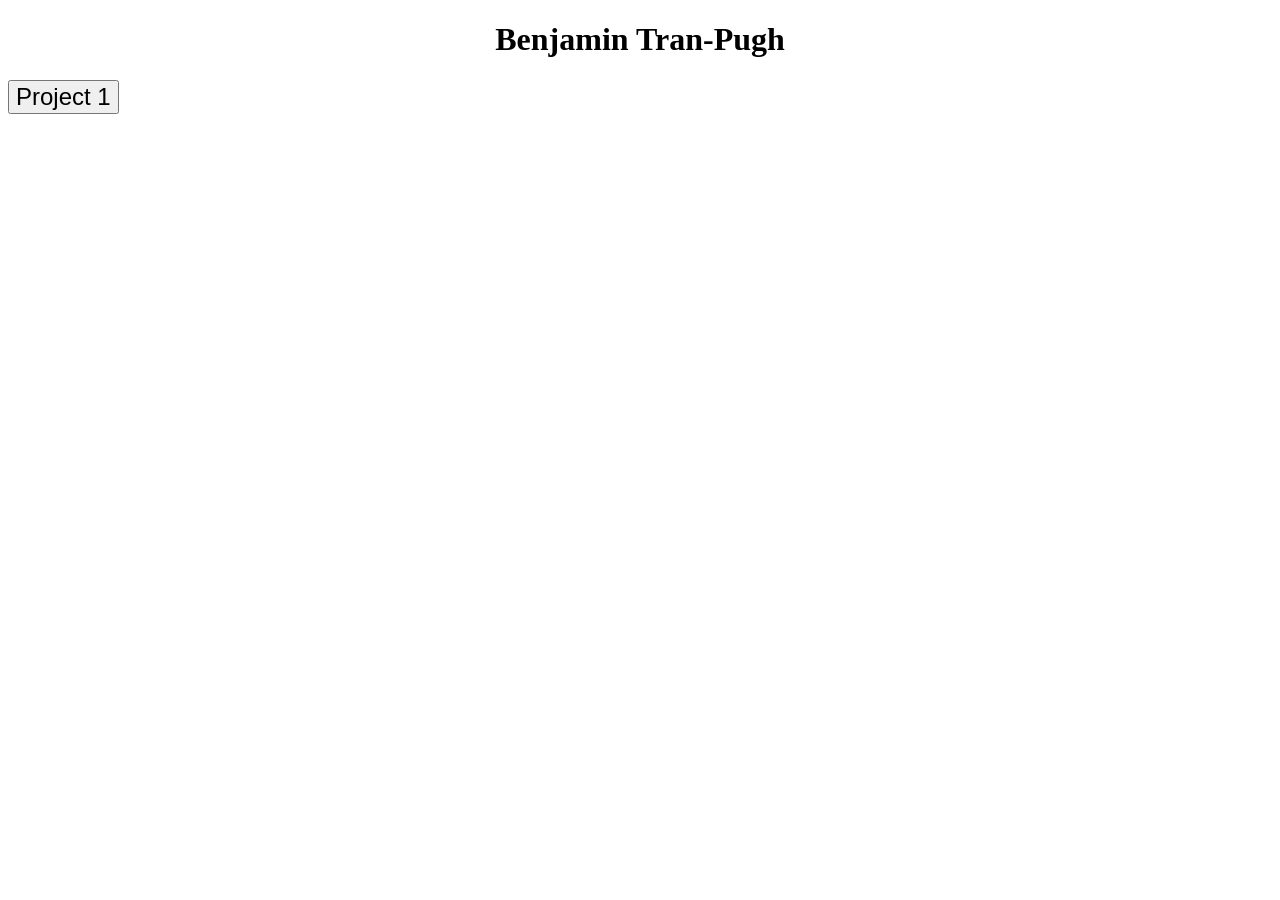
==== index.html @ 287d6b4b "Add files via upload" ====
<!DOCTYPE html>
<html lang="en">
  <head>
    <link href="styles.css" rel="stylesheet">
    <script src="scripts.js"></script>
    <title>Portfolio</title>
  </head>
  <body>
    <h1 class="centered">Benjamin Tran-Pugh</h1>
  
    <button id="button1">Project 1</button>
    <p id="feedback1"></p>
  </body>
</html>
---- styles.css ----
.centered {
text-align: center;
}

#button1 {
    font-size: x-large;
}

#feedback1 {
    font-size: x-large;
    font-family: sans-serif;
}
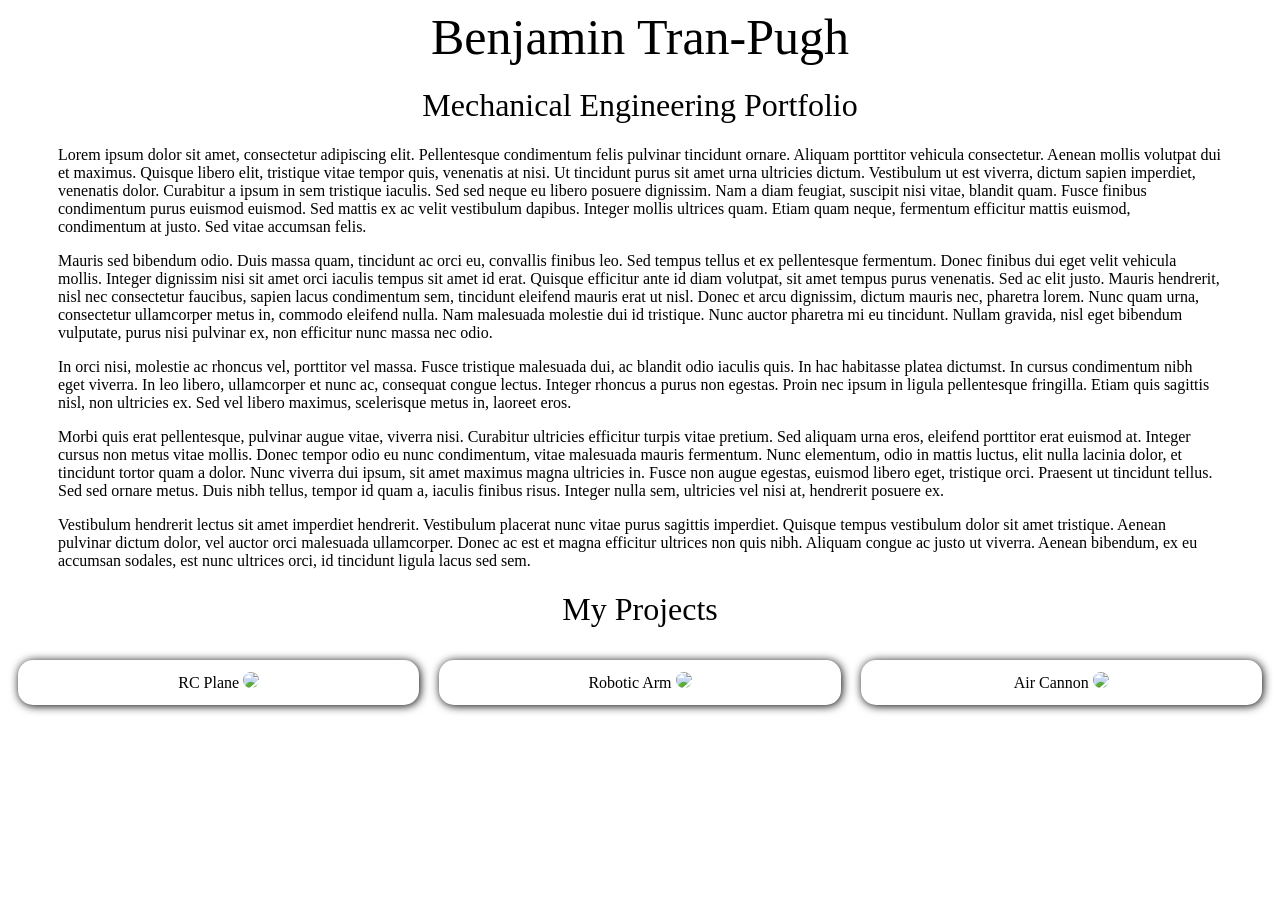
==== commit 32cd01a8: "Add files via upload" ====
--- a/index.html
+++ b/index.html
@@ -3,12 +3,49 @@
   <head>
     <link href="styles.css" rel="stylesheet">
     <script src="scripts.js"></script>
-    <title>Portfolio</title>
+    <title>Portfolio: Benjamin Tran-Pugh</title>
   </head>
   <body>
-    <h1 class="centered">Benjamin Tran-Pugh</h1>
-  
-    <button id="button1">Project 1</button>
-    <p id="feedback1"></p>
+
+    <header>Benjamin Tran-Pugh</header>
+    <h1>Mechanical Engineering Portfolio</h1>
+
+    <div class="paragraph">
+      <p>
+        Lorem ipsum dolor sit amet, consectetur adipiscing elit. Pellentesque condimentum felis pulvinar tincidunt ornare. Aliquam porttitor vehicula consectetur. Aenean mollis volutpat dui et maximus. Quisque libero elit, tristique vitae tempor quis, venenatis at nisi. Ut tincidunt purus sit amet urna ultricies dictum. Vestibulum ut est viverra, dictum sapien imperdiet, venenatis dolor. Curabitur a ipsum in sem tristique iaculis. Sed sed neque eu libero posuere dignissim. Nam a diam feugiat, suscipit nisi vitae, blandit quam. Fusce finibus condimentum purus euismod euismod. Sed mattis ex ac velit vestibulum dapibus. Integer mollis ultrices quam. Etiam quam neque, fermentum efficitur mattis euismod, condimentum at justo. Sed vitae accumsan felis.
+      </p>
+      <p>
+        Mauris sed bibendum odio. Duis massa quam, tincidunt ac orci eu, convallis finibus leo. Sed tempus tellus et ex pellentesque fermentum. Donec finibus dui eget velit vehicula mollis. Integer dignissim nisi sit amet orci iaculis tempus sit amet id erat. Quisque efficitur ante id diam volutpat, sit amet tempus purus venenatis. Sed ac elit justo. Mauris hendrerit, nisl nec consectetur faucibus, sapien lacus condimentum sem, tincidunt eleifend mauris erat ut nisl. Donec et arcu dignissim, dictum mauris nec, pharetra lorem. Nunc quam urna, consectetur ullamcorper metus in, commodo eleifend nulla. Nam malesuada molestie dui id tristique. Nunc auctor pharetra mi eu tincidunt. Nullam gravida, nisl eget bibendum vulputate, purus nisi pulvinar ex, non efficitur nunc massa nec odio.
+      </p>
+      <p>
+        In orci nisi, molestie ac rhoncus vel, porttitor vel massa. Fusce tristique malesuada dui, ac blandit odio iaculis quis. In hac habitasse platea dictumst. In cursus condimentum nibh eget viverra. In leo libero, ullamcorper et nunc ac, consequat congue lectus. Integer rhoncus a purus non egestas. Proin nec ipsum in ligula pellentesque fringilla. Etiam quis sagittis nisl, non ultricies ex. Sed vel libero maximus, scelerisque metus in, laoreet eros.
+      </p>
+      <p>
+        Morbi quis erat pellentesque, pulvinar augue vitae, viverra nisi. Curabitur ultricies efficitur turpis vitae pretium. Sed aliquam urna eros, eleifend porttitor erat euismod at. Integer cursus non metus vitae mollis. Donec tempor odio eu nunc condimentum, vitae malesuada mauris fermentum. Nunc elementum, odio in mattis luctus, elit nulla lacinia dolor, et tincidunt tortor quam a dolor. Nunc viverra dui ipsum, sit amet maximus magna ultricies in. Fusce non augue egestas, euismod libero eget, tristique orci. Praesent ut tincidunt tellus. Sed sed ornare metus. Duis nibh tellus, tempor id quam a, iaculis finibus risus. Integer nulla sem, ultricies vel nisi at, hendrerit posuere ex.
+      </p>
+      <p>
+        Vestibulum hendrerit lectus sit amet imperdiet hendrerit. Vestibulum placerat nunc vitae purus sagittis imperdiet. Quisque tempus vestibulum dolor sit amet tristique. Aenean pulvinar dictum dolor, vel auctor orci malesuada ullamcorper. Donec ac est et magna efficitur ultrices non quis nibh. Aliquam congue ac justo ut viverra. Aenean bibendum, ex eu accumsan sodales, est nunc ultrices orci, id tincidunt ligula lacus sed sem.
+      </p>
+    </div>
+
+    <h1>My Projects</h1>
+
+    <div class="card-container">
+      <div class="card" id="project1">
+        <a href="project1.html">RC Plane</a>
+        <img src="images/prom.jpg" class="image">
+      </div>
+
+      <div class="card" id="project2">
+        <a href="project2.html">Robotic Arm</a>
+        <img src="images/prom.jpg" class="image">
+      </div>
+
+      <div class="card" id="project3">
+        <a href="project3.html">Air Cannon</a>
+        <img src="images/prom.jpg" class="image">
+      </div>
+    </div>
+
   </body>
 </html>
--- a/styles.css
+++ b/styles.css
@@ -1,12 +1,56 @@
-.centered {
-text-align: center;
+header {
+    text-align: center;
+    font-size: 50px;
+    font-weight: 500;
 }
 
-#button1 {
-    font-size: x-large;
+h1 {
+    text-align: center;
+    font-weight: 500;
 }
 
-#feedback1 {
-    font-size: x-large;
-    font-family: sans-serif;
-}+a {
+    font-weight: 500;
+    color: black;
+    text-decoration: none;
+}
+
+a:hover {
+    text-decoration:underline;
+    color: blue;
+}
+
+table, th, td{
+    border: 1px solid;
+}
+
+.paragraph {
+    margin-left: 50px;
+    margin-right: 50px;
+}
+
+.card {
+    width: 100%;
+    background-color: #ffffff;
+    padding: 1%;
+    border-radius: 15px;
+    box-shadow: 1px 1px 10px;
+    text-align: center;
+    transition: transform 0.5s ease, box-shadow 0.5s ease;
+}
+.card:hover{
+    transform: scale(1.02);
+    box-shadow: 1px 1px 20px;
+}
+
+.card-container {
+    display: flex;
+    justify-content: center;
+    gap: 20px;
+    padding: 10px;
+}
+
+.image {
+    width:90%;
+    border-radius: 15px;
+}
